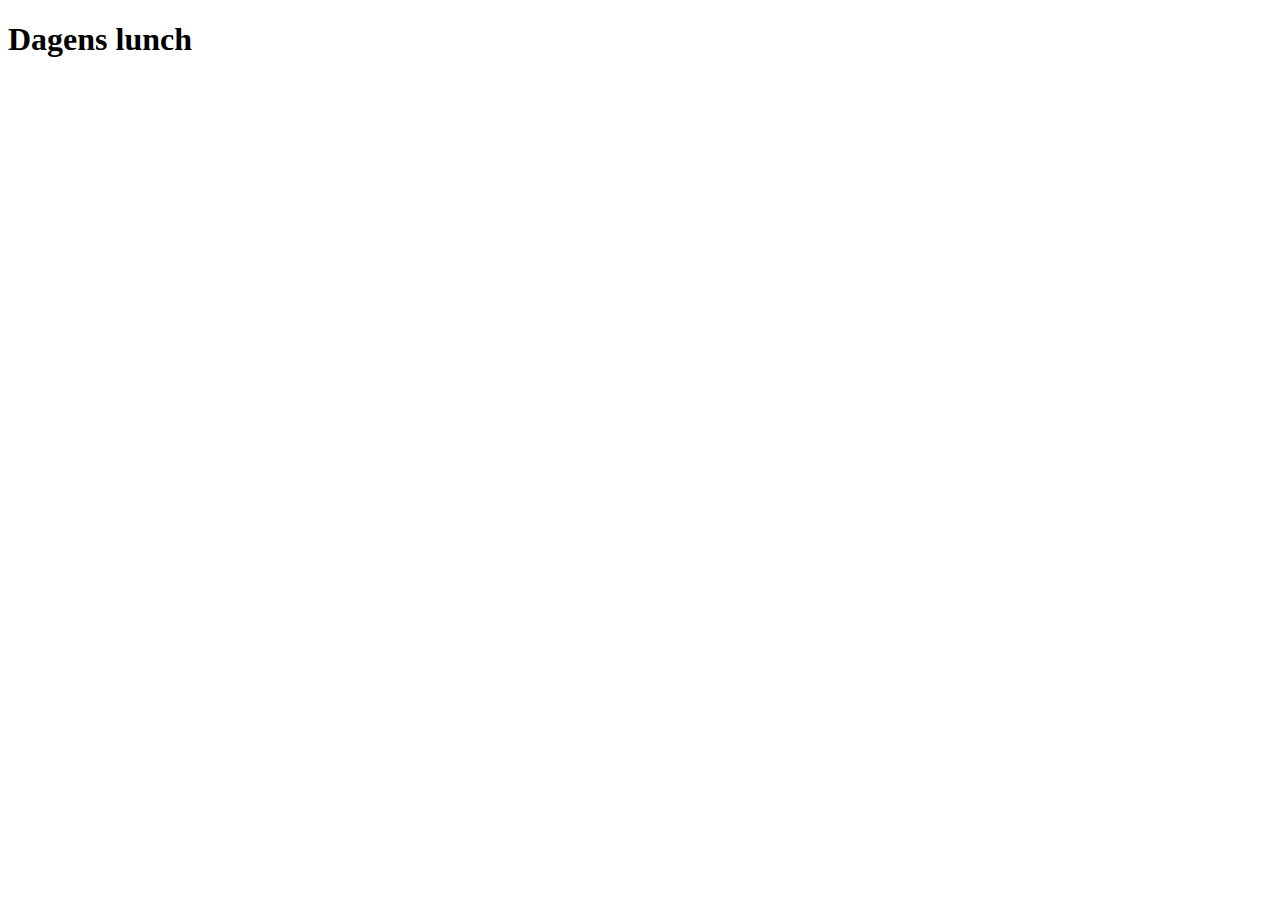
==== index.html @ d4cdea16 "first commit" ====
<!DOCTYPE html>
<html lang="en">
  <head>
    <meta charset="UTF-8" />
    <meta name="viewport" content="width=device-width, initial-scale=1.0" />
    <title>Document</title>
  </head>
  <body>
    <h1>Dagens lunch</h1>
  </body>
</html>
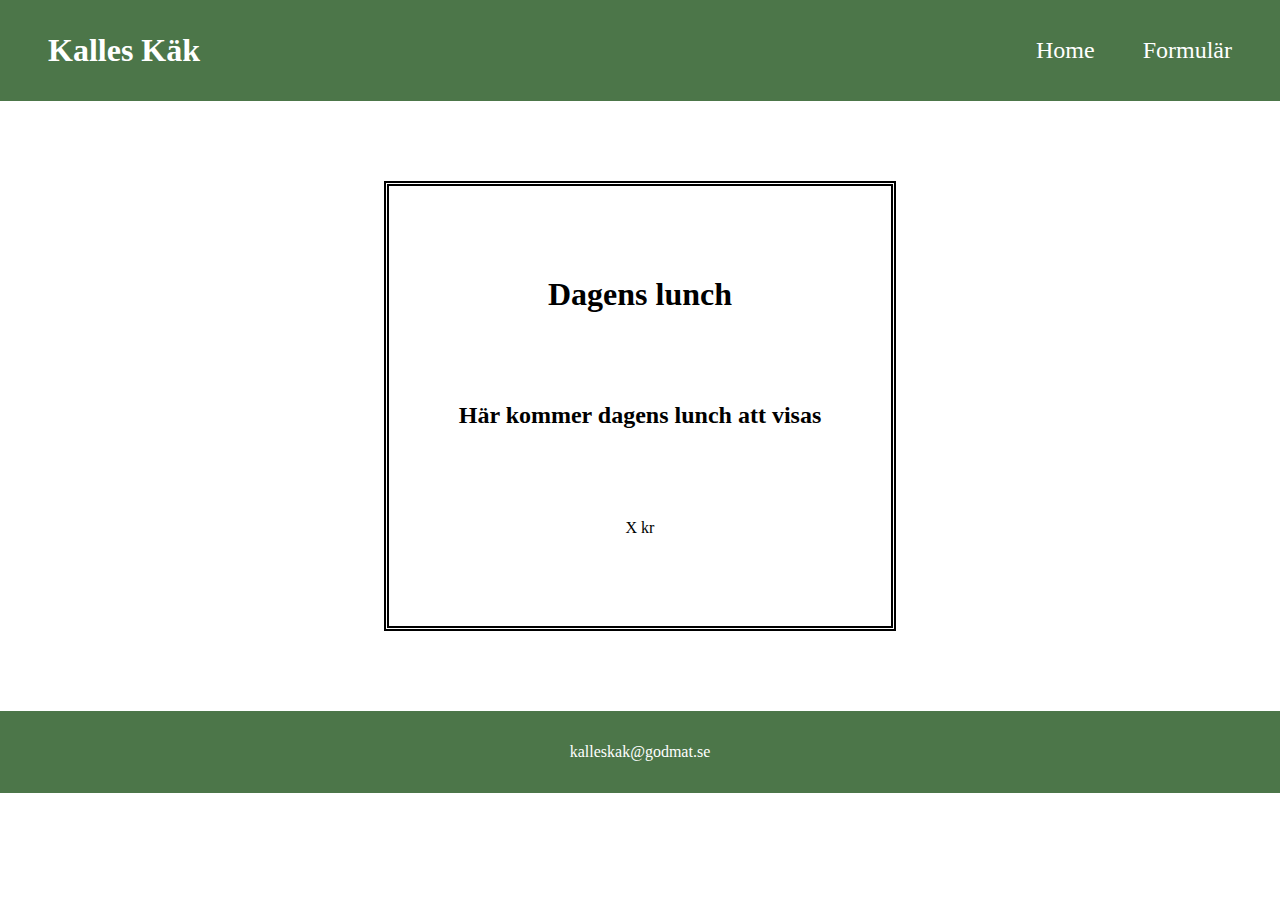
==== commit 9615f999: "gjort html upplägget för indexsidan och lagt till styling" ====
--- a/index.html
+++ b/index.html
@@ -3,9 +3,27 @@
   <head>
     <meta charset="UTF-8" />
     <meta name="viewport" content="width=device-width, initial-scale=1.0" />
+    <link rel="stylesheet" href="main.css">
     <title>Document</title>
   </head>
   <body>
-    <h1>Dagens lunch</h1>
+    <header>
+      <h1>Kalles Käk</h1>
+      <nav>
+        <ul>
+          <a href="/"><li>Home</li></a>
+          <a href="form.html"><li>Formulär</li></a>
+        </ul>
+      </nav>
+    </header>
+    <main>
+      <div class="container">
+        <h1>Dagens lunch</h1>
+        <h2>Här kommer dagens lunch att visas</h2>
+        <p>X kr</p>
+      </div>
+    </main>
+    <script src="main.js"></script>
+    <footer>kalleskak@godmat.se</footer>
   </body>
 </html>
--- a/main.css
+++ b/main.css
@@ -0,0 +1,48 @@
+* {
+    box-sizing: border-box;
+    margin: 0;
+}
+
+header {
+    background-color: rgb(76, 118, 73);
+    width: 100%;
+    padding: 2em 3em;
+    color: white;
+    display: flex;
+    justify-content: space-between;
+    align-items: center;
+}
+
+ul {
+    display: flex;
+    gap: 2em;
+    font-size: 1.5rem;
+    list-style: none;
+}
+
+header li {
+    color: white;
+}
+
+header a {
+    text-decoration: none;
+}
+
+.container {
+    display: flex;
+    flex-direction: column;
+    justify-content: space-evenly;
+    align-items: center;
+    border: 5px double black;
+    width: 40%;
+    margin: 5em auto;
+    height: 50vh;
+}
+
+footer {
+    background-color: rgb(76, 118, 73);
+    color: white;
+    width: 100%;
+    padding: 2em 3em;
+    text-align: center;
+}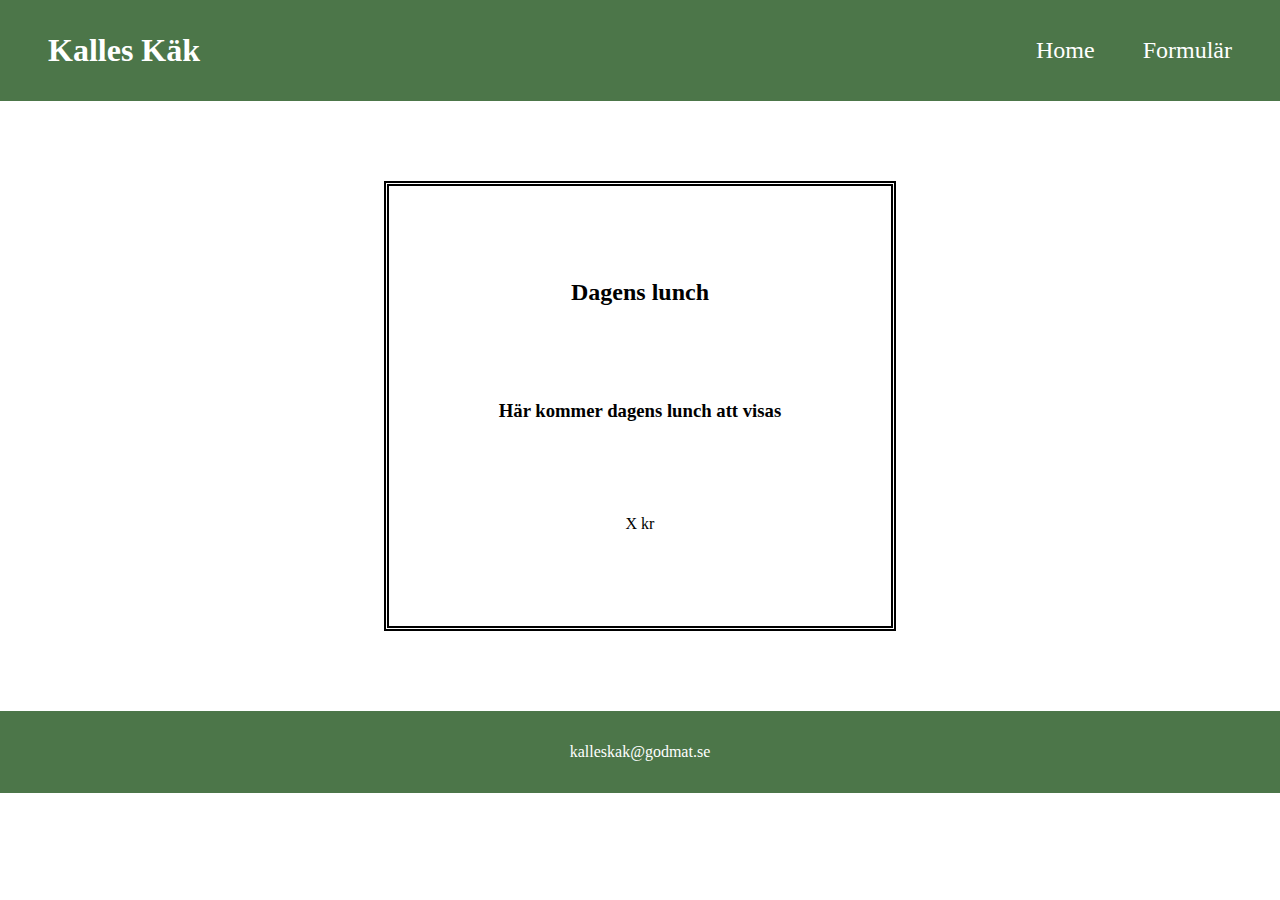
==== commit 5d80872a: "hade råkat göra två h1 ändrat det nu" ====
--- a/index.html
+++ b/index.html
@@ -18,8 +18,8 @@
     </header>
     <main>
       <div class="container">
-        <h1>Dagens lunch</h1>
-        <h2>Här kommer dagens lunch att visas</h2>
+        <h2>Dagens lunch</h2>
+        <h3>Här kommer dagens lunch att visas</h3>
         <p>X kr</p>
       </div>
     </main>
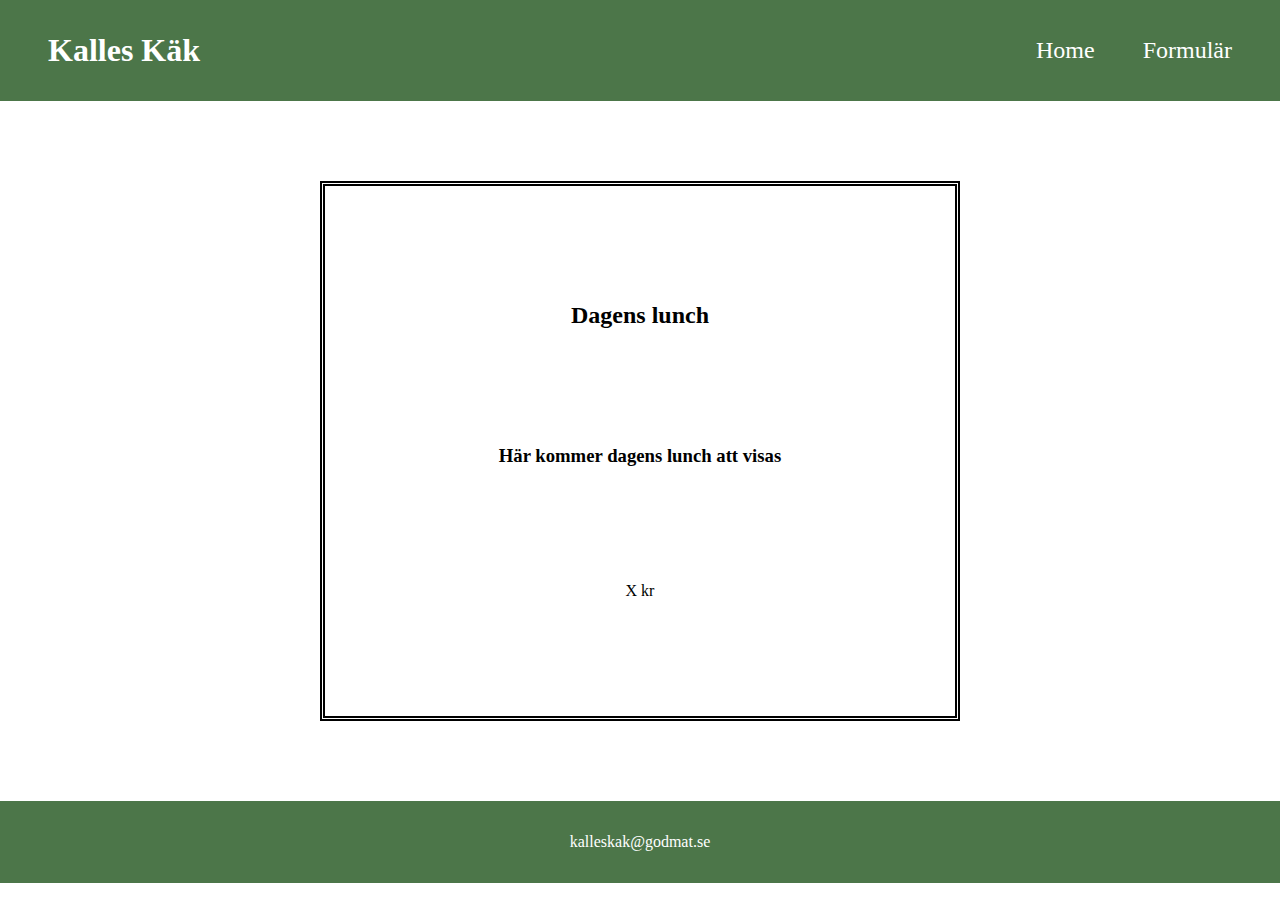
==== commit bdb0abac: "styling formulär" ====
--- a/index.html
+++ b/index.html
@@ -3,7 +3,7 @@
   <head>
     <meta charset="UTF-8" />
     <meta name="viewport" content="width=device-width, initial-scale=1.0" />
-    <link rel="stylesheet" href="main.css">
+    <link rel="stylesheet" href="main.css" />
     <title>Document</title>
   </head>
   <body>
@@ -19,8 +19,8 @@
     <main>
       <div class="container">
         <h2>Dagens lunch</h2>
-        <h3>Här kommer dagens lunch att visas</h3>
-        <p>X kr</p>
+        <h3 class="lunchText">Här kommer dagens lunch att visas</h3>
+        <p class="lunchPris">X kr</p>
       </div>
     </main>
     <script src="main.js"></script>
--- a/main.css
+++ b/main.css
@@ -34,9 +34,27 @@
     justify-content: space-evenly;
     align-items: center;
     border: 5px double black;
-    width: 40%;
+    width: 50%;
     margin: 5em auto;
-    height: 50vh;
+    height: 60vh;
+}
+
+form {
+    height: 90%;
+    display: flex;
+    flex-direction: column;
+    justify-content: center;
+
+    align-items: center;
+}
+
+.item {
+    padding: 1em 0;
+}
+
+.allergier {
+    margin-top: auto;
+    padding: 2em 0;
 }
 
 footer {
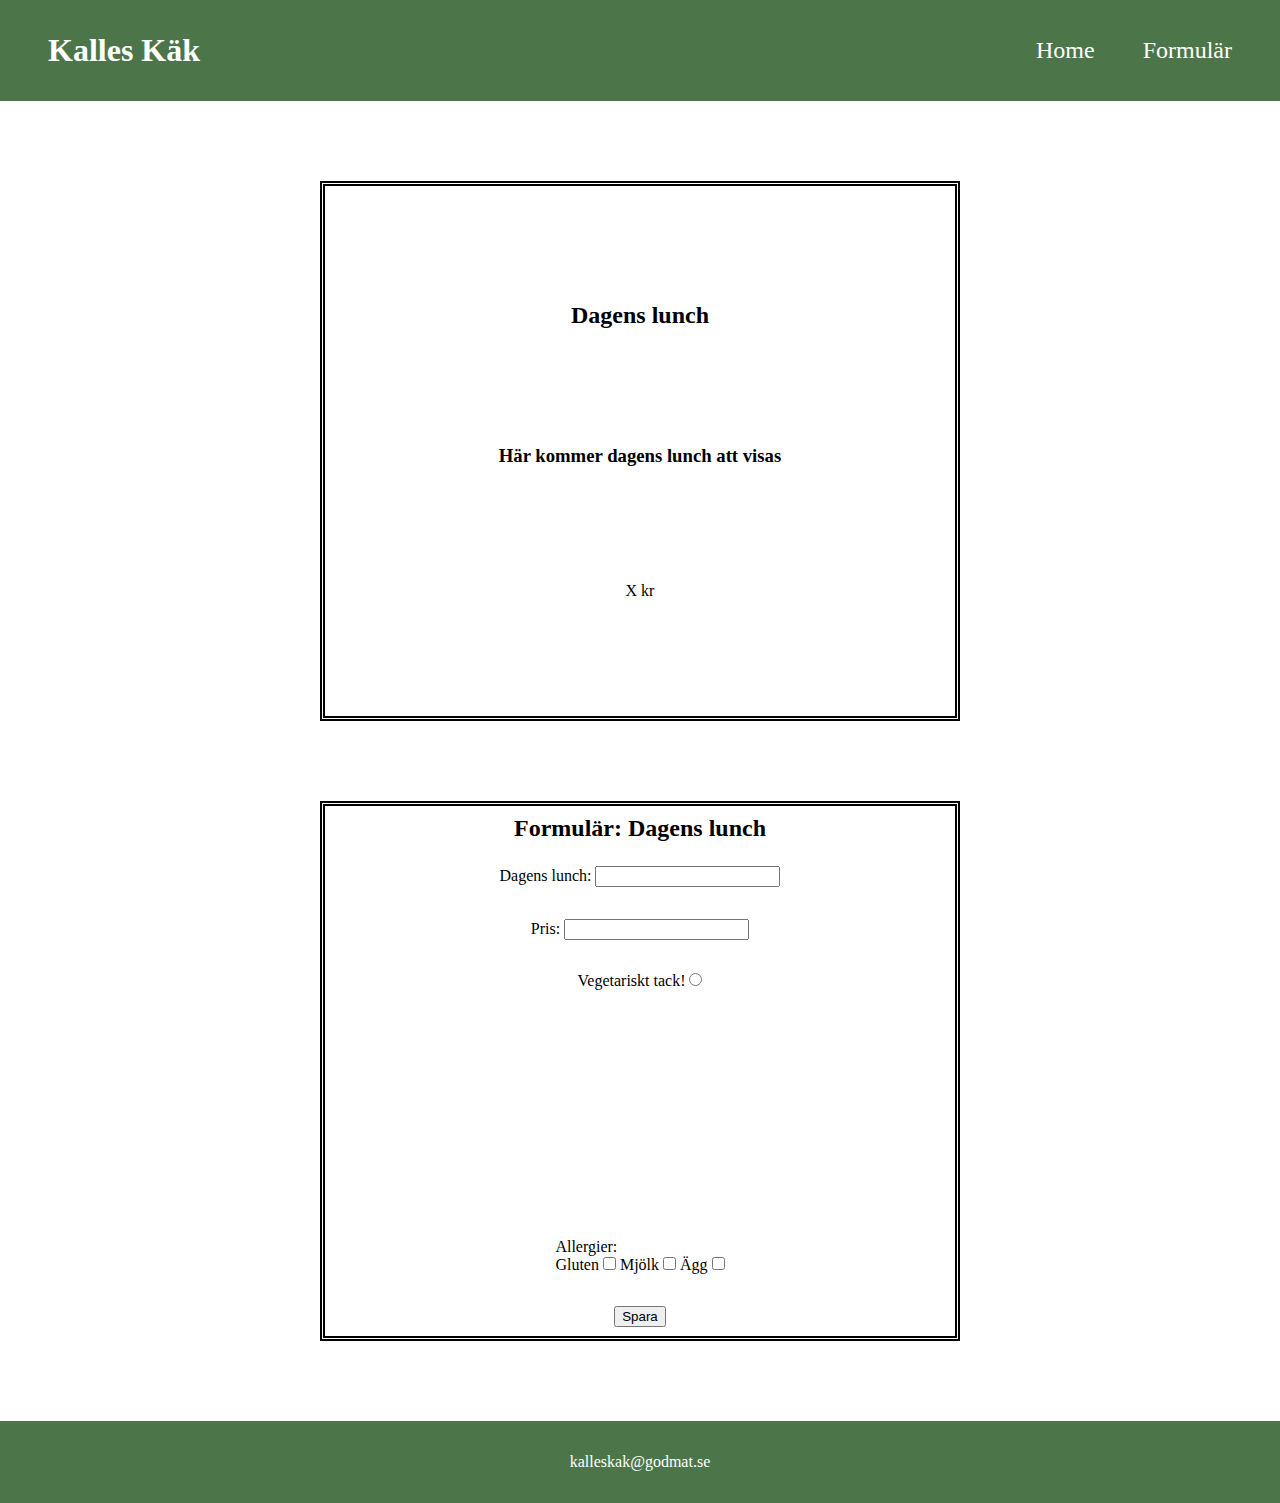
==== commit 23d01abe: "felsökning javascript" ====
--- a/index.html
+++ b/index.html
@@ -19,9 +19,31 @@
     <main>
       <div class="container">
         <h2>Dagens lunch</h2>
-        <h3 class="lunchText">Här kommer dagens lunch att visas</h3>
-        <p class="lunchPris">X kr</p>
+        <h3 id="lunchText">Här kommer dagens lunch att visas</h3>
+        <p id="lunchPris">X kr</p>
       </div>
+
+      <article class="container">
+        <h2>Formulär: Dagens lunch</h2>
+        <form id="mittFormulär">
+          <div class ="item" label for="lunch">Dagens lunch:</label>
+          <input type="text" id="lunch" name="lunch" /></div>
+          <div class ="item" label for="pris">Pris:</label>
+          <input type="number" id="pris" name="pris" /></div>
+          <div class = "item" label for="vego">Vegetariskt tack!</label>
+          <input type="radio" id="vego" name="vego" /></div>
+          <div class="allergier">
+            <p>Allergier:</p>
+            <label for="gluten">Gluten</label>
+            <input type="checkbox" id="gluten" name="gluten" />
+            <label for="mjolk">Mjölk</label>
+            <input type="checkbox" id="mjolk" name="mjolk" />
+            <label for="agg">Ägg</label>
+            <input type="checkbox" id="agg" name="agg" />
+          </div>
+          <button type="submit">Spara</button>
+        </form>
+      </article>
     </main>
     <script src="main.js"></script>
     <footer>kalleskak@godmat.se</footer>
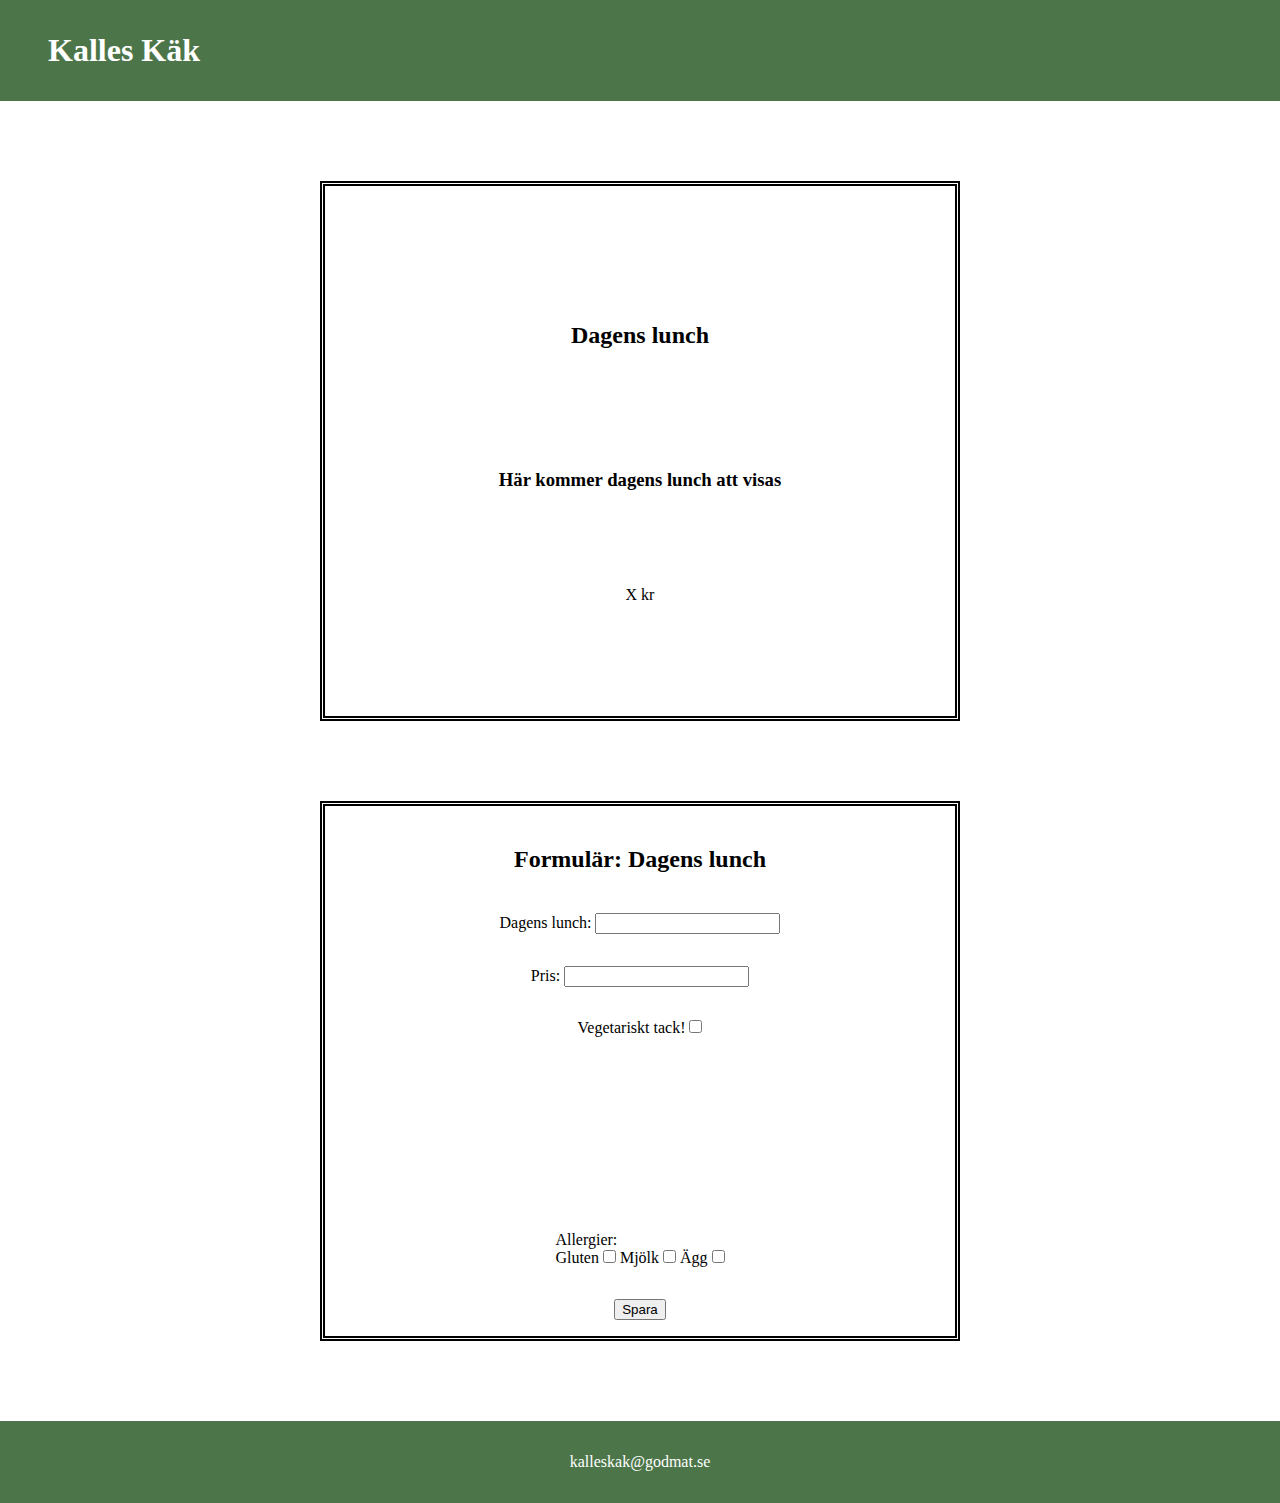
==== commit 63f91a11: "småfix" ====
--- a/index.html
+++ b/index.html
@@ -9,12 +9,7 @@
   <body>
     <header>
       <h1>Kalles Käk</h1>
-      <nav>
-        <ul>
-          <a href="/"><li>Home</li></a>
-          <a href="form.html"><li>Formulär</li></a>
-        </ul>
-      </nav>
+      
     </header>
     <main>
       <div class="container">
@@ -31,7 +26,7 @@
           <div class ="item" label for="pris">Pris:</label>
           <input type="number" id="pris" name="pris" /></div>
           <div class = "item" label for="vego">Vegetariskt tack!</label>
-          <input type="radio" id="vego" name="vego" /></div>
+          <input type="checkbox" id="vego" name="vego" /></div>
           <div class="allergier">
             <p>Allergier:</p>
             <label for="gluten">Gluten</label>
--- a/main.css
+++ b/main.css
@@ -8,25 +8,8 @@
     width: 100%;
     padding: 2em 3em;
     color: white;
-    display: flex;
-    justify-content: space-between;
-    align-items: center;
 }
 
-ul {
-    display: flex;
-    gap: 2em;
-    font-size: 1.5rem;
-    list-style: none;
-}
-
-header li {
-    color: white;
-}
-
-header a {
-    text-decoration: none;
-}
 
 .container {
     display: flex;
@@ -37,6 +20,7 @@
     width: 50%;
     margin: 5em auto;
     height: 60vh;
+    padding: 1em;
 }
 
 form {
@@ -44,8 +28,14 @@
     display: flex;
     flex-direction: column;
     justify-content: center;
+    align-items: center;
+}
 
-    align-items: center;
+h2 {
+    padding: 1em 0;
+}
+.mittFormulär {
+    padding: 2em 0;
 }
 
 .item {
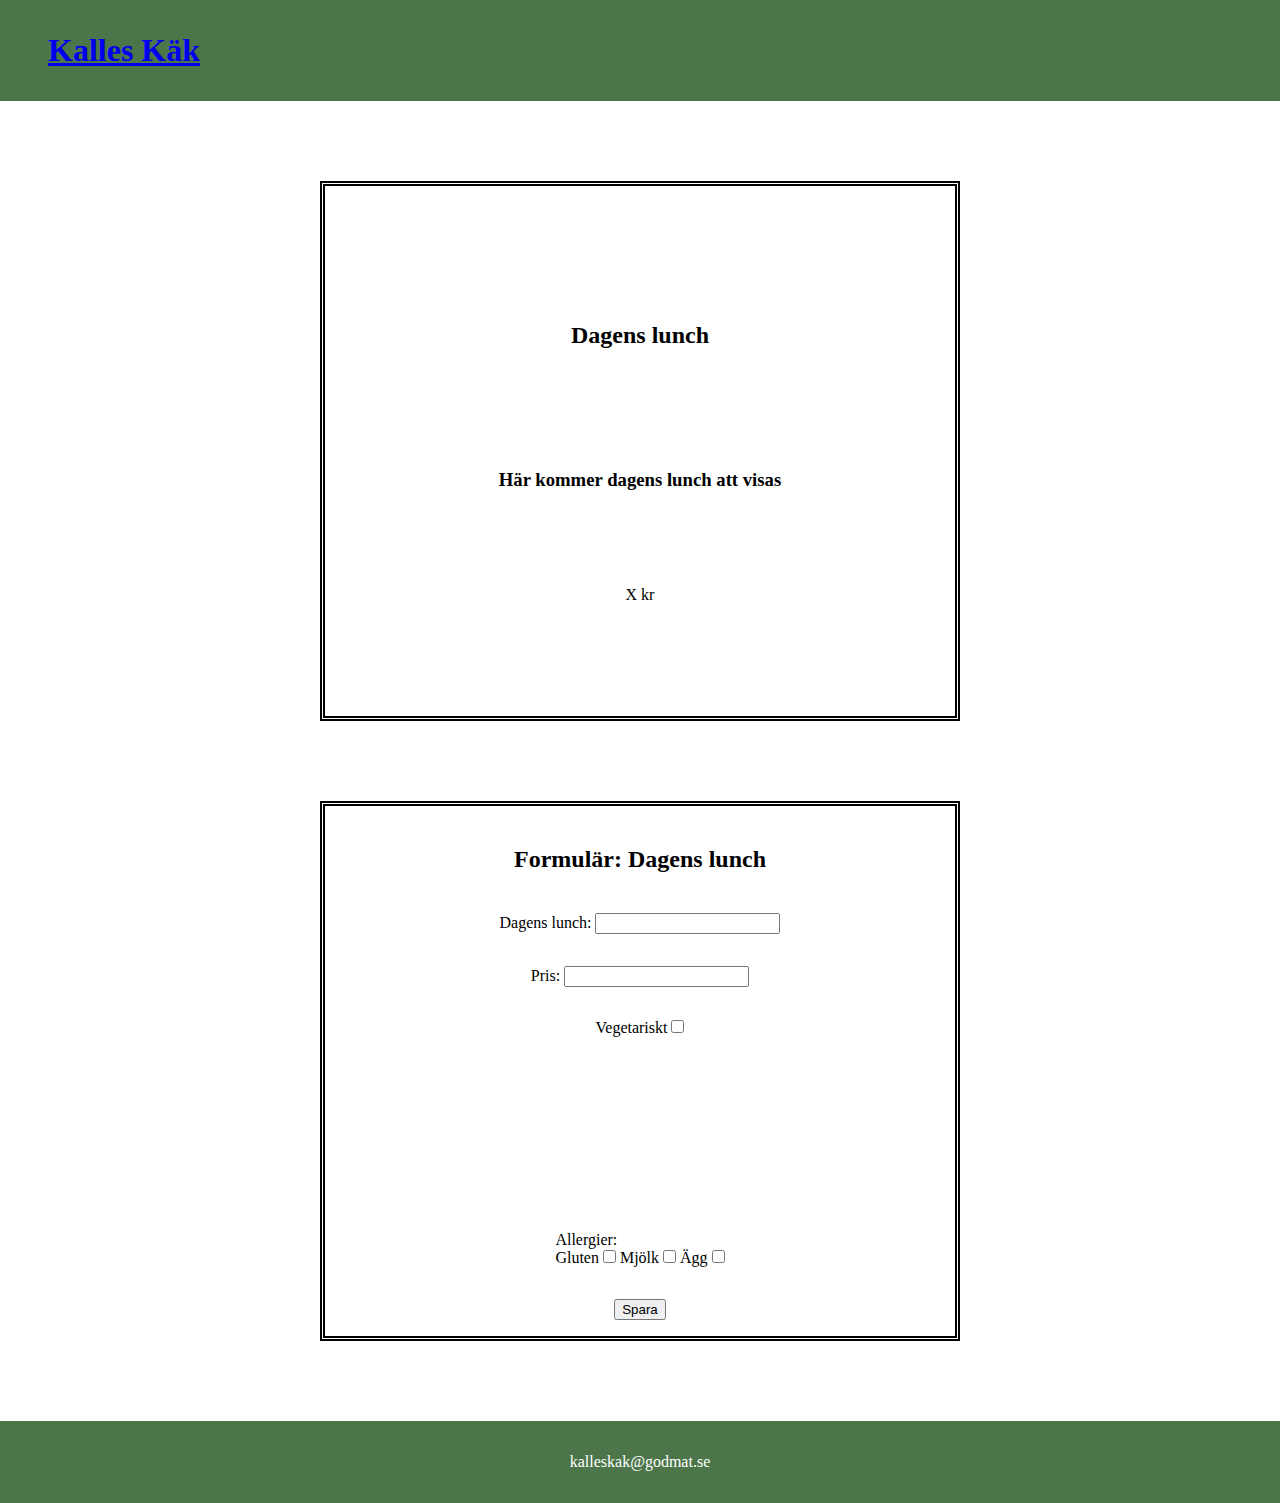
==== commit f1ae5a12: "hide form efter submit" ====
--- a/index.html
+++ b/index.html
@@ -8,7 +8,7 @@
   </head>
   <body>
     <header>
-      <h1>Kalles Käk</h1>
+      <a href="index.html"><h1>Kalles Käk</h1></a>
       
     </header>
     <main>
@@ -25,7 +25,7 @@
           <input type="text" id="lunch" name="lunch" /></div>
           <div class ="item" label for="pris">Pris:</label>
           <input type="number" id="pris" name="pris" /></div>
-          <div class = "item" label for="vego">Vegetariskt tack!</label>
+          <div class = "item" label for="vego">Vegetariskt</label>
           <input type="checkbox" id="vego" name="vego" /></div>
           <div class="allergier">
             <p>Allergier:</p>
--- a/main.css
+++ b/main.css
@@ -53,4 +53,8 @@
     width: 100%;
     padding: 2em 3em;
     text-align: center;
+}
+
+.hideForm {
+    display: none;
 }